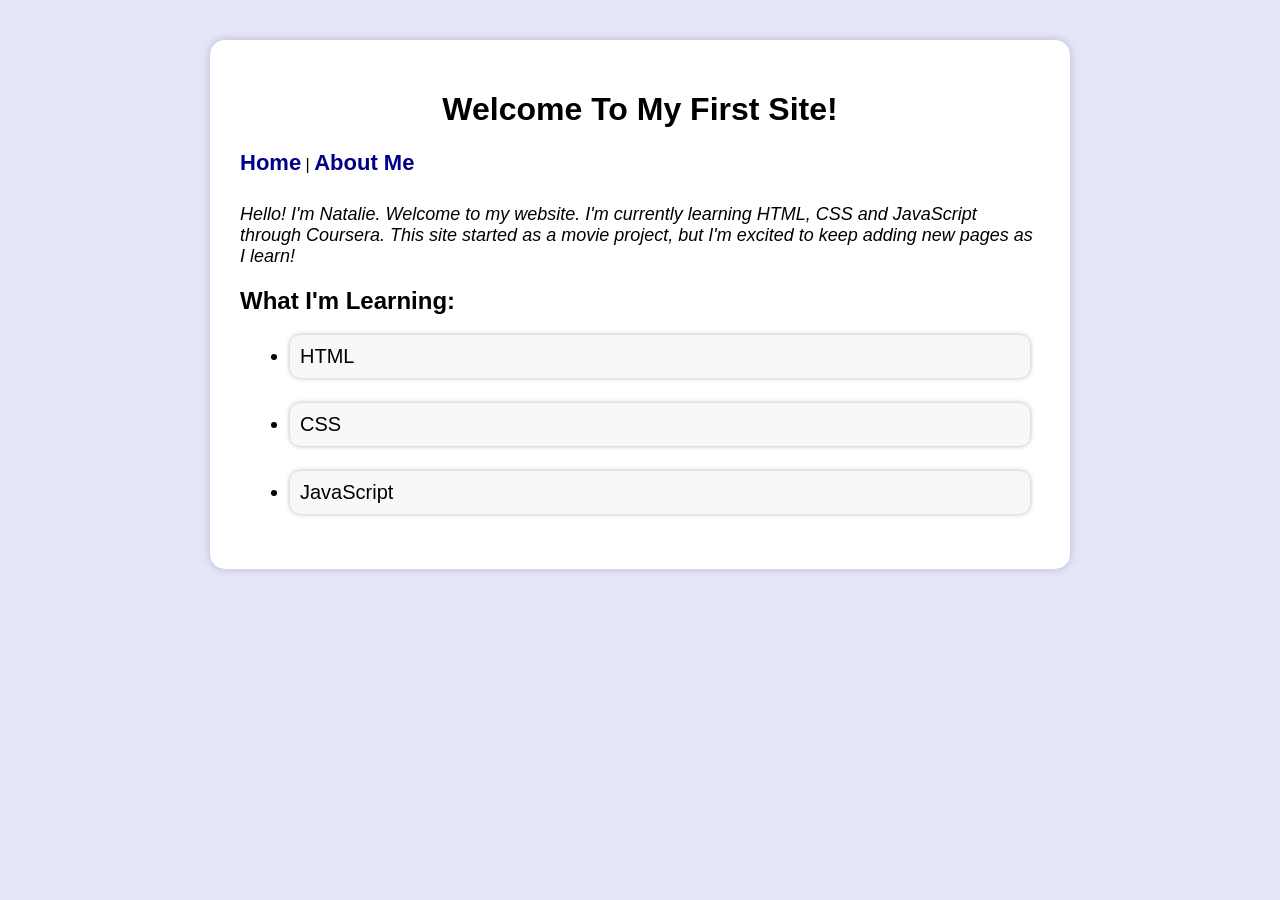
==== about.html @ 35bcdf54 "Add files via upload" ====
<!DOCTYPE html>
<html lang="en">
<head>
    <meta charset="UTF-8">
    <meta name="viewport" content="width=device-width, initial-scale=1.0">
    <link rel="stylesheet" href="style.css">
    <link rel="icon" type="image/png" href="images/camera.png">
    <title>About Me</title>
</head>
<body>
     <main class="container">
    <h1>Welcome To My First Site!</h1>
  
    <nav class="navbar">
            <a href="impissedoff.html">Home</a> |
            <a href="about.html">About Me</a>
    </nav>

    <p class="abttext">
         Hello! I'm Natalie. Welcome to my website. I'm currently learning HTML, CSS and JavaScript through Coursera. This site started as a movie project, but I'm excited to keep adding new pages as I learn!</p>
     
<h2>What I'm Learning:</h2>
    <ul class="learning-list li">
        <li>HTML</li>
        <li>CSS</li>
        <li>JavaScript</li>
    </ul>
        </main>
</body>
<html>
---- style.css ----
/* My Favorite Movies Website
Things I learned:
container = creates a box around the content
.quote = styles my movie quotes
.poster = styles my movie images
a:hover = chnages links when hovered over
transform = changes the size of the link/image when hovered over
*/
body{
    background-color: lavender;
    font-family: Arial, sans-serif;
    margin: 40px;
}
h1{
    text-align: center;
    color:black;
    font-weight:bolder
}
p{
    font-size: 18px;
    font-style: italic;

}
.intro{
    font-family:'Segoe UI', Tahoma, Geneva, Verdana, sans-serif;
    font-size: 20px;
    font-style: normal;
    font-weight: lighter;
    text-align: center;
}
li{
    font-size: 20px;
    margin: 10px;
    margin-bottom: 25px;
    padding: 10px;
    background-color: #f8f8f8;
    border-radius: 10px;
    box-shadow: 0px 0px 5px rgba(0, 0, 0, 0.3);
    transition: transform 0.3s ease, box-shadow 0.3s ease;
}
li:hover{
    transform: translateY(-5px);
    box-shadow: 0px 5px 15px rgba(0,0,0,0.3);
}
a{
    color: darkblue;
    font-size: 22px;
    font-weight: bold;
    text-decoration: none;
    display: inline-block;
    transition: transform 0.2s ease, color 0.2s ease;
    margin-bottom: 10px;
}
a:hover{
    transform: scale(1.08);
    color: purple;
}
.container{
    background-color: white;
    padding:30px;
    max-width: 800px;
    margin: auto;
    border-radius: 15px;
    box-shadow: 0px 0px 10px rgba(0, 0, 0, 0.2);
}
footer{
    margin: 10px;
    font-size: 12px;
    font-weight:lighter;
   text-align: center;
}
.quote{
    font-size: 16px;
    font-style: italic;
    color: gray;
    margin-left: 25px;
    border-left: 4px solid black;
    padding-left: 15px;
    font-family: 'Courier New', Courier, monospace;
    font-weight:lighter;
}
.poster{
    width: 350px;
    display: block;
    margin: 20px auto;
    border-radius: 15px;
    border-style:solid;
    border-color: white;
    box-shadow: 0px 0px 10px rgba(0, 0, 0, 0.4);
    transition: transform 0.3s ease;
    cursor: pointer;
    animation: fadeIn 0.8s ease;

}
@keyframes fadeIn {
    from { opacity: 0; }
    to { opacity: 1; }

    

}
.poster:hover{
    transform: scale(1.08) translateY(-5px);
   
}
.poster-link{
    display:block;
    text-align:center;
}

.backgroundinfo{
    font-size: 8.5px;
    font-style:oblique;
    color: gray;
    font-family:Georgia, 'Times New Roman', Times, serif;
    font-weight: lighter;
    padding-left: 15px;
    border-left: 2px solid lightgray;
    border-right: 2px solid lightgray;
    border-radius: 5px;
}

.backgroundinfo:hover{
    background-color: lightblue;
    transition: background-color 0.3s ease;
}
ol{
    list-style-position: inside;
}

.clicktoseetrailer{
    font-size: 10px;
    font-style: italic;
    color: gray;
    text-decoration:double;
    font-family:'Segoe UI', Tahoma, Geneva, Verdana, sans-serif;
    font-weight:lighter;
    cursor: pointer;
}
.rating{
    text-align: center;
    font-family:'Segoe UI', Tahoma, Geneva, Verdana, sans-serif;
    font-size: 15px;
    transition: transform 0.2s ease, color 0.2s ease;
    border-left: 2px solid lightgray;
    border-right: 2px solid lightgray;
    animation: fadeIn 0.8s ease;

}

.rating:hover{
    transform: translateY(-1px);
    transform: scale(1.08);
    color: purple;
}

.star{
    cursor: pointer;
    font-size: 20px;
    color: gray;
    transition: color 0.2s ease;
}

.star:hover{
    color: gold;
    transform: scale(1.2);
}

.actor-link{
    font-size: 8px;
    font-weight: bold;
    color: darkblue;
    text-decoration:none;
}

.actor-link:hover{
    text-decoration: underline;
    color: purple;
}
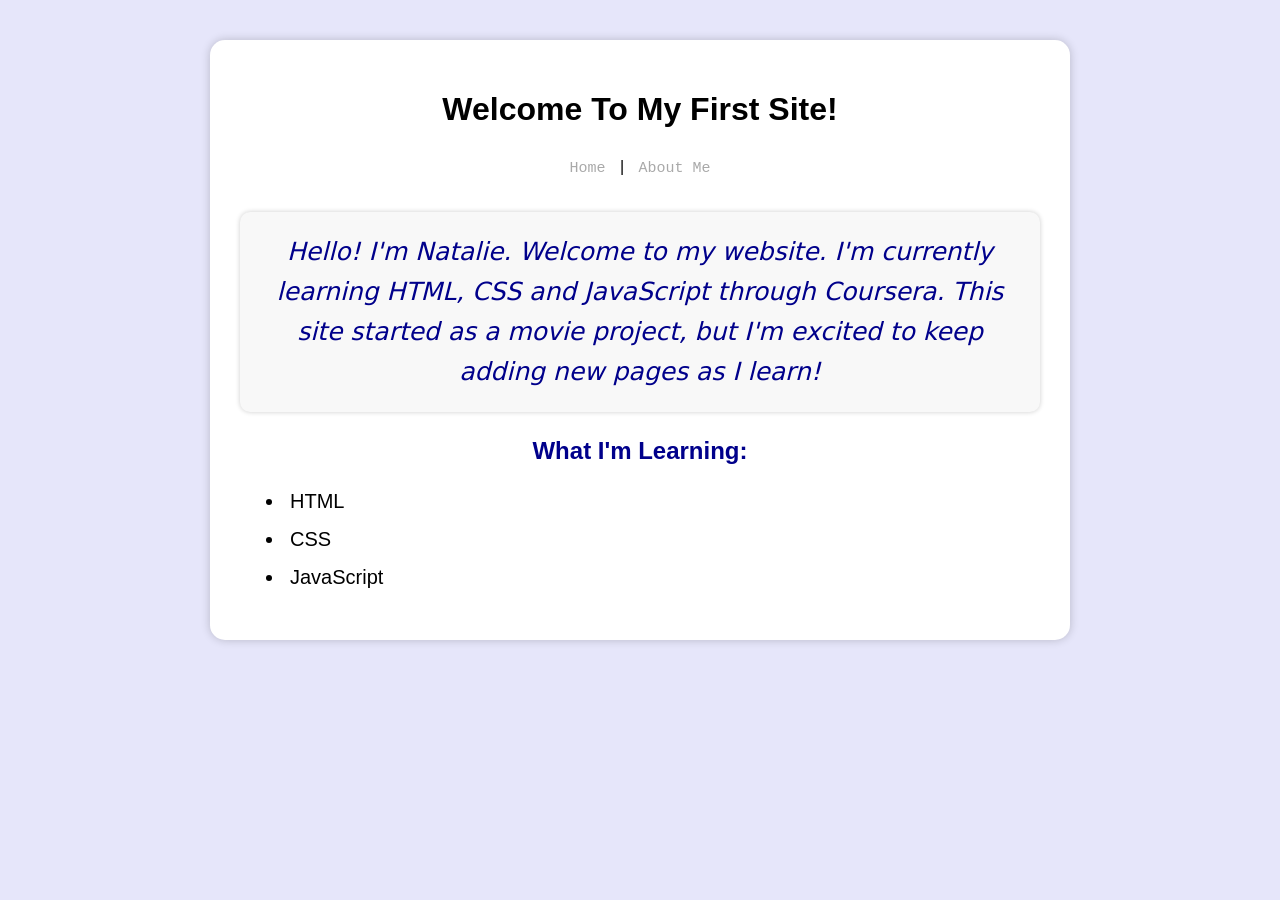
==== commit e9ecaef5: "Fix navigation link to point to index.html" ====
--- a/about.html
+++ b/about.html
@@ -12,7 +12,7 @@
     <h1>Welcome To My First Site!</h1>
   
     <nav class="navbar">
-            <a href="impissedoff.html">Home</a> |
+            <a href="index.html">Home</a> |
             <a href="about.html">About Me</a>
     </nav>
 
@@ -27,4 +27,4 @@
     </ul>
         </main>
 </body>
-<html>+<html>
--- a/style.css
+++ b/style.css
@@ -167,7 +167,7 @@
 }
 
 .actor-link{
-    font-size: 8px;
+    font-size: 8.5px;
     font-weight: bold;
     color: darkblue;
     text-decoration:none;
@@ -177,3 +177,53 @@
     text-decoration: underline;
     color: purple;
 }
+
+.abttext{
+    font-size: 25px;
+    font-weight: lighter;
+    font-family: system-ui, -apple-system, BlinkMacSystemFont, 'Segoe UI', Roboto, Oxygen, Ubuntu, Cantarell, 'Open Sans', 'Helvetica Neue', sans-serif;
+    text-align: center;
+    color: darkblue;
+    background-color: #f8f8f8;
+    padding: 20px;
+    border-radius: 10px;
+    box-shadow: 0px 0px 5px rgba(0, 0, 0, 0.2);
+    line-height: 1.6;
+    transition: transform 0.3s ease, box-shadow 0.3s ease;
+}
+.abttext:hover{
+    transform: translateY(-5px);
+}
+
+
+
+.navbar{
+    text-align: center;
+    margin-bottom: 20px;
+}
+
+.navbar a{
+    font-size: 15px;
+    margin: 10px;
+    color:darkgray;
+    text-decoration: none;
+    font-family: 'Courier New', Courier, monospace;
+    font-weight:lighter;
+}
+
+.navbar a:hover{
+    color:purple;
+}
+
+h2{
+    text-align:center;
+    color: darkblue;
+}
+
+.learning-list li{
+    background-color: transparent;
+    box-shadow: none;
+    padding: 5px;
+    margin: 5px;
+    border-radius: 0;
+}
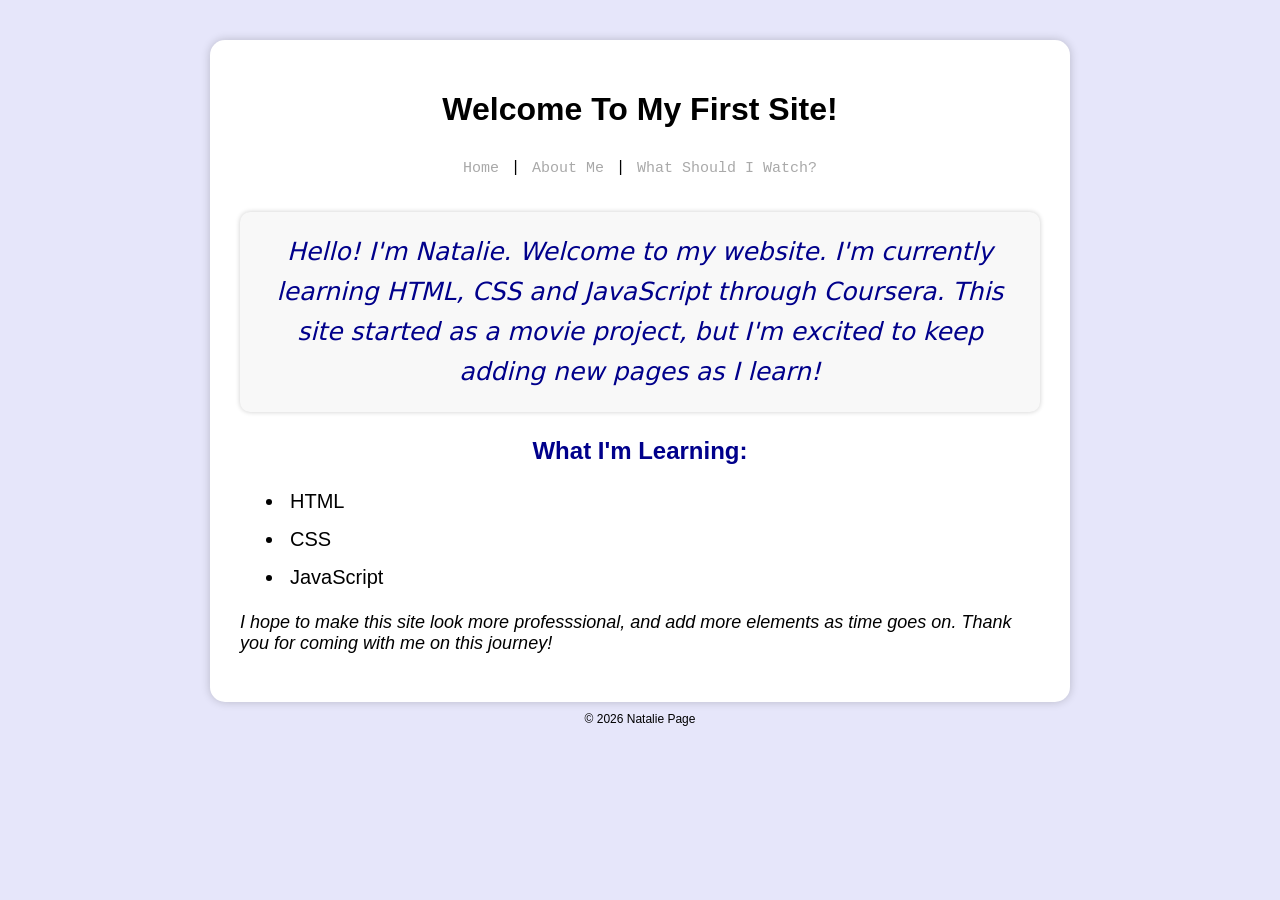
==== commit 692fcde0: "Update about.html with new navigation and footer Added a new navigation link and footer information." ====
--- a/about.html
+++ b/about.html
@@ -13,7 +13,8 @@
   
     <nav class="navbar">
             <a href="index.html">Home</a> |
-            <a href="about.html">About Me</a>
+            <a href="about.html">About Me</a> |
+            <a href="whattowatch.html">What Should I Watch?</a>
     </nav>
 
     <p class="abttext">
@@ -25,6 +26,8 @@
         <li>CSS</li>
         <li>JavaScript</li>
     </ul>
+    <p class="extraInfo"> I hope to make this site look more professsional, and add more elements as time goes on. Thank you for coming with me on this journey!</2>
         </main>
+<footer>&copy; 2026 Natalie Page</footer>
 </body>
 <html>
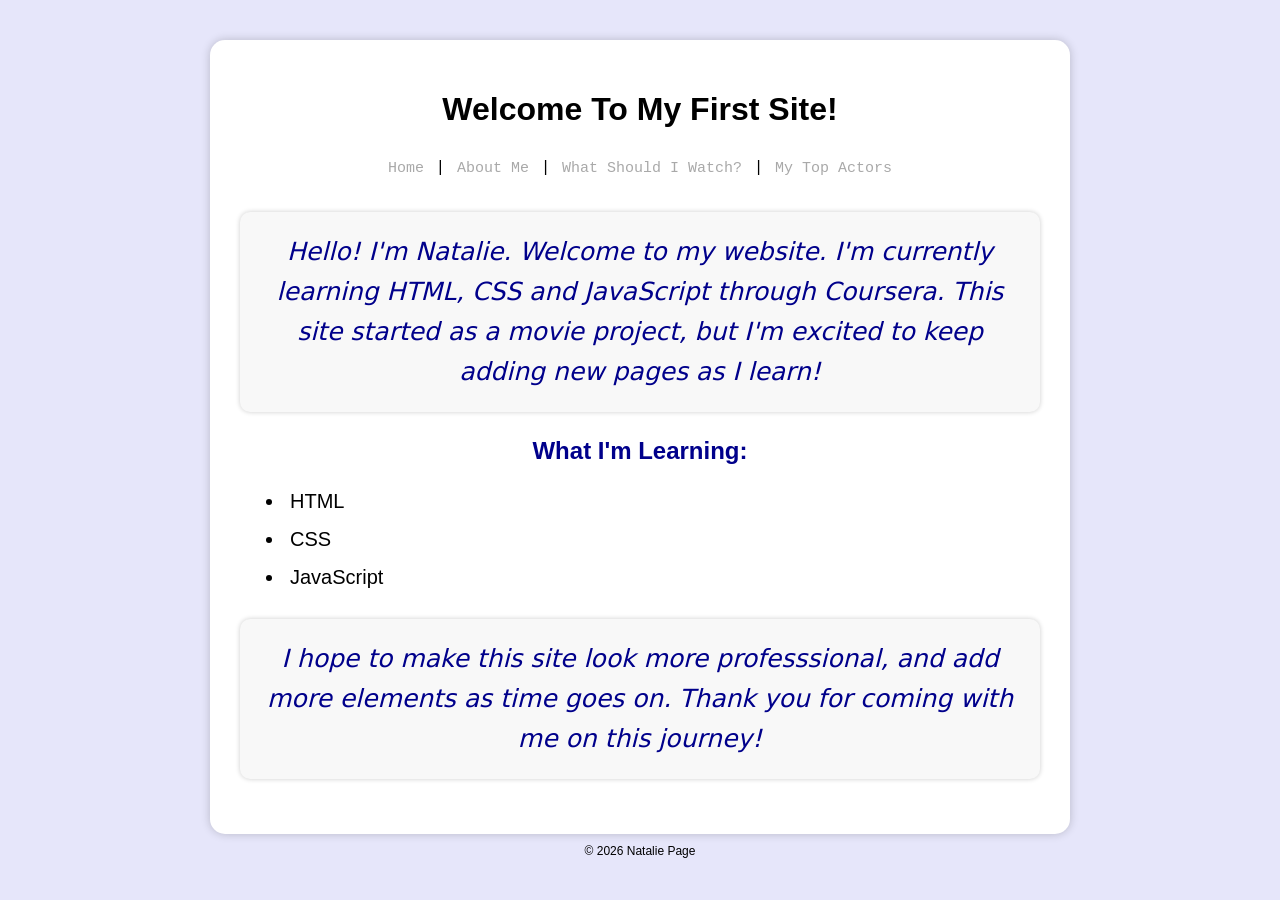
==== commit 8a6e0c15: "Update navigation links in about.html Added a link to 'My Top Actors' in the navigation." ====
--- a/about.html
+++ b/about.html
@@ -14,7 +14,8 @@
     <nav class="navbar">
             <a href="index.html">Home</a> |
             <a href="about.html">About Me</a> |
-            <a href="whattowatch.html">What Should I Watch?</a>
+            <a href="whattowatch.html">What Should I Watch?</a> |
+            <a href="actors.html">My Top Actors</a>
     </nav>
 
     <p class="abttext">
--- a/style.css
+++ b/style.css
@@ -194,6 +194,24 @@
 .abttext:hover{
     transform: translateY(-5px);
 }
+.extraInfo{
+    font-weight: lighter;
+    text-align: center;
+    font-size: 25px;
+    font-family: system-ui, -apple-system, BlinkMacSystemFont, 'Segoe UI', Roboto, Oxygen, Ubuntu, Cantarell, 'Open Sans', 'Helvetica Neue', sans-serif;
+    color: darkblue;
+    background-color: #f8f8f8;
+    padding: 20px;
+    border-radius: 10px;
+    box-shadow: 0px 0px 5px rgba(0, 0, 0, 0.2);
+    line-height: 1.6;
+    transition: transform 0.3s ease, box-shadow 0.3s ease;
+
+}
+
+.extraInfo:hover{
+    transform: translateY(-5px);
+}
 
 
 
@@ -227,3 +245,237 @@
     margin: 5px;
     border-radius: 0;
 }
+
+.moviequestion{
+    animation: fadeIn 0.8s ease;
+    text-align: center;
+    font-weight: bold;
+    font-family: 'Lucida Sans', 'Lucida Sans Regular', 'Lucida Grande', 'Lucida Sans Unicode', Geneva, Verdana, sans-serif;
+}
+
+#movieButton{
+    display: block;
+    margin: 20px auto;
+    border-radius: 15px;
+    border-style:solid;
+    border-color: white;
+    padding: 10px;
+    font-family: Verdana, Geneva, Tahoma, sans-serif;
+    font-weight: bold;
+    box-shadow: 0px 0px 5px rgba(0, 0, 0, 0.2);
+    transition: transform 0.3s ease, box-shadow 0.3s ease;
+}
+#movieButton:hover{
+    transform: translateY(-5px);
+    color:purple;
+
+}
+
+#moiveButton:active{
+    transform: scale(0.95);
+}
+
+.loadingText{
+    text-align: center;
+    font-family: 'Courier New', Courier, monospace;
+    border-right: 2px solid lightgray;
+    border-left: 2px solid lightgray;
+}
+
+.movieResultText{
+    text-align: center;
+    color: purple;
+    border-right: 2px solid lightgray;
+    border-left: 2px solid lightgray;
+}
+.fadeIn{
+    animation: fadeIn 0.8s ease;
+    
+}
+
+@keyframes fadeIn {
+    from { opacity: 0; }
+    to { opacity: 1; }
+}
+
+.choosingMovie{
+    text-align: center;
+    font-size: 10px;
+    font-family: 'Courier New', Courier, monospace;
+}
+
+.collection{
+    text-align: center;
+    font-size: 10px;
+    font-family: 'Courier New', Courier, monospace;
+    color: black;
+}
+
+.collection h2{
+    color: black
+}
+
+
+.collection p{
+    color: black;
+    font-size: 10px;
+}
+
+@media (max-width: 600px){
+    body {
+        padding: 10px;
+
+    }
+    h1 {
+    font-size: 32px;
+    
+}
+#movieButton{
+    width: 90%;
+    }
+.movieResultText {
+    width: 90%px;
+    }
+
+img{
+    max-width: 100%;
+    height: auto;
+}
+}
+
+.honorableMentions{
+    text-align: center;
+    background-color: white;
+    padding:5px;
+    max-width: 800px;
+    margin: 30px auto;
+    border-radius: 20px;
+    box-shadow: 0px 0px 5px rgba(0, 0, 0, 0.2);
+    
+}
+
+.honorableMentions li{
+    background: none;
+    border: none;
+    box-shadow: none;
+    padding: 0;
+    font-family: 'Courier New', Courier, monospace;
+}
+
+.honorableMentions h2{
+    color: black;
+}
+
+.honorableMentions a{
+    color: black;
+    text-decoration: none;
+    font-size: inherit;
+    font-weight: lighter;
+    display: inline;
+    margin-bottom: 0;
+}
+
+.bottom-nav{
+    text-align: center;
+    margin-bottom: 20px;
+}
+
+.bottom-nav a{
+    font-size: 15px;
+    margin: 10px;
+    color:black;
+    text-decoration: none;
+    font-family: 'Courier New', Courier, monospace;
+    font-weight:lighter;
+}
+
+.skip-container{
+    text-align: center;
+}
+
+.skip-link{
+    color:black;
+    font-family:'Segoe UI', Tahoma, Geneva, Verdana, sans-serif;
+    font-size:14px;
+    font-weight: lighter;
+    font-style: italic;
+    text-decoration: underline;
+}
+
+.actor-card:nth-child(even){
+    background-color: #FFFFFF;
+    border-radius: 50px;
+    transition: transform 0.3s ease;
+    animation: fadeIn 0.8s ease;
+
+}
+
+.actor-card:nth-child(odd){
+    background-color: #f5f5f5;
+    border-radius: 50px;
+    transition: transform 0.3s ease;
+    animation: fadeIn 0.8s ease;
+}
+
+
+.actor-card{
+    padding: 40px;
+    margin: 20px;
+    text-align: center;
+    border-bottom: 2px soild #ddd;
+    box-shadow: 0px 0px 5px rgba(0, 0, 0, 0.2);
+}
+
+.actor-card:hover{
+    transition: transform 0.3s ease, box-shadow 0.3s ease;
+    transform: scale(1.03);
+}
+
+.actor-image{
+    width: 250px;
+    height: 300px;
+    object-fit: cover;
+    border-radius: 30px;
+    border-style:solid;
+    border-color: white;
+    box-shadow: 0px 0px 5px rgba(0, 0, 0, 0.2);
+}
+
+.actor-name{
+    font-size: 32px;
+    font-family: 'Courier New', Courier, monospace;
+    font-weight: lighter;
+    color: #222;
+    margin-bottom: 15px;
+}
+
+.actor-info{
+    font-size: 15px;
+    line-height: 1.6;
+    font-family:'Courier New', Courier, monospace
+}
+
+.intro-text{
+    font-style: italic;
+    color: #666;
+    text-align: center;
+    font-size: 15px;
+}
+
+.actorspage-text{
+    text-align: center;
+    font-family:Verdana, Geneva, Tahoma, sans-serif;
+    font-size: 15px;
+    color: gray;
+}
+
+.myfavactors{
+    font-size: 30px;
+    font-family: Georgia, 'Times New Roman', Times, serif;
+    color:#222;
+    font-weight: lighter;
+}
+
+.actorbackground{
+    font-size: 10px;
+}
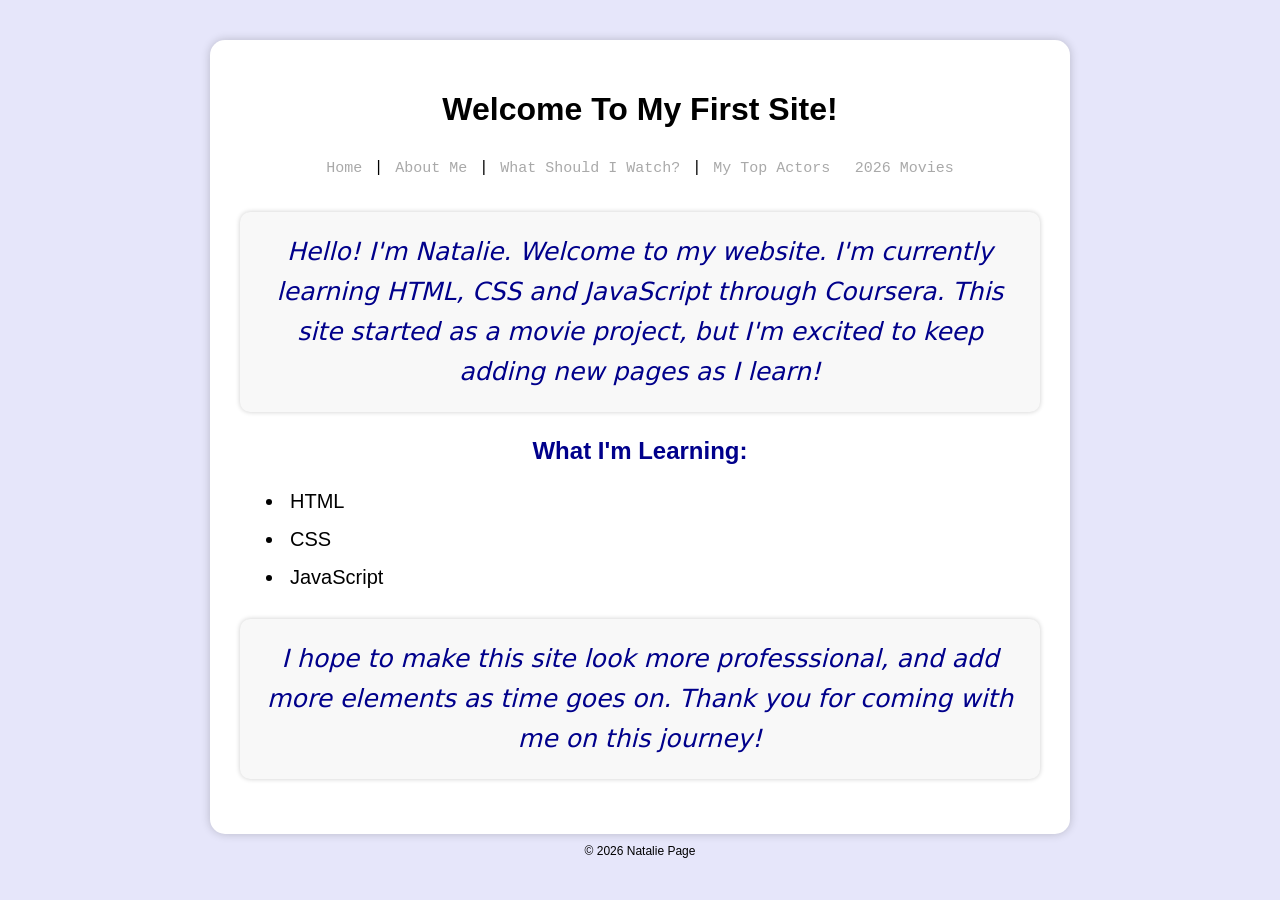
==== commit d1658071: "Add new link to 2026 Movies in navigation" ====
--- a/about.html
+++ b/about.html
@@ -16,6 +16,7 @@
             <a href="about.html">About Me</a> |
             <a href="whattowatch.html">What Should I Watch?</a> |
             <a href="actors.html">My Top Actors</a>
+            <a href="moviesof2026.html">2026 Movies</a>
     </nav>
 
     <p class="abttext">
--- a/style.css
+++ b/style.css
@@ -374,7 +374,6 @@
     display: inline;
     margin-bottom: 0;
 }
-
 .bottom-nav{
     text-align: center;
     margin-bottom: 20px;
@@ -422,7 +421,7 @@
     padding: 40px;
     margin: 20px;
     text-align: center;
-    border-bottom: 2px soild #ddd;
+    border-bottom: 2px solid #ddd;
     box-shadow: 0px 0px 5px rgba(0, 0, 0, 0.2);
 }
 
@@ -433,6 +432,7 @@
 
 .actor-image{
     width: 250px;
+    max-width: 100%;
     height: 300px;
     object-fit: cover;
     border-radius: 30px;
@@ -479,3 +479,53 @@
 .actorbackground{
     font-size: 10px;
 }
+
+.movie-poster{
+    width: 400px;
+    max-width: 100%;
+    border-color: white;
+    box-shadow: 0px 0px 10px rgba(0, 0, 0, 0.4);
+    border-radius: 30px;
+    height:auto;
+    margin: 20px auto;
+    display: none;
+}
+
+@media (max-width: 600px){
+    .actor-card{
+        padding: 20px;
+        margin: 10px;
+    }
+
+    .actor-name{
+        font-size: 26px;
+    }
+}
+
+.movieOfDay{
+    background-color: white;
+    border-radius: 15px;
+    padding: 40px;
+    max-width: 780px;
+    margin: 40px auto;
+    text-align: center;
+    box-shadow: 0px 0px 10px rgba(0,0,0,0.2);
+}
+
+.movieDayText{
+    color: #222;
+    font-family: 'Courier New', Courier, monospace;
+}
+
+#dailyMovie{
+    font-size: 22px;
+    font-weight: bold;
+    margin-top: 15px;
+}
+
+#dailyThoughts{
+    font-size: 16px;
+    line-height: 1.6;
+    margin-top: 10px;
+    font-style: italic;
+}
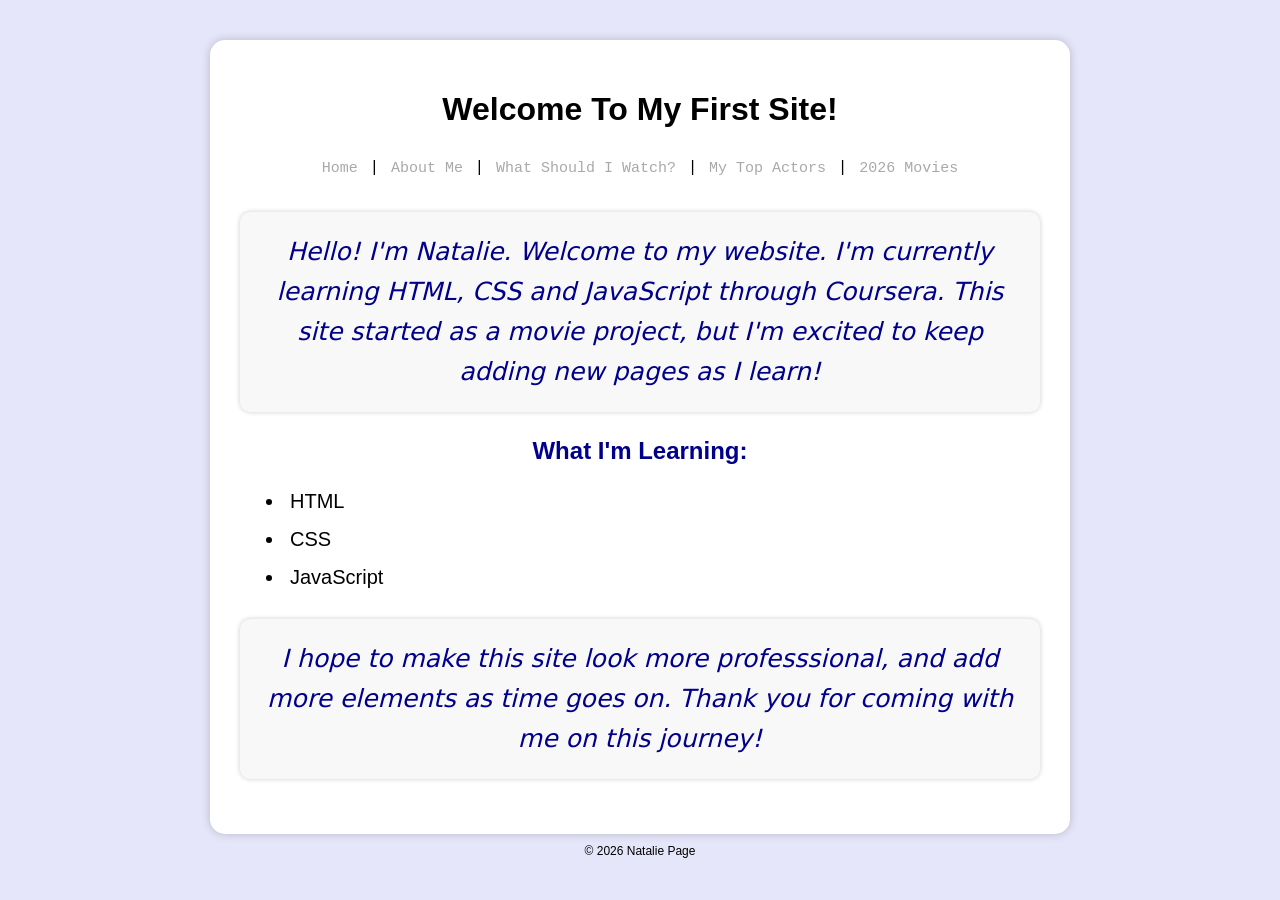
==== commit be94da8e: "Correct HTML structure and footer tag Fixed HTML structure and corrected footer tag." ====
--- a/about.html
+++ b/about.html
@@ -15,7 +15,7 @@
             <a href="index.html">Home</a> |
             <a href="about.html">About Me</a> |
             <a href="whattowatch.html">What Should I Watch?</a> |
-            <a href="actors.html">My Top Actors</a>
+            <a href="actors.html">My Top Actors</a> |
             <a href="moviesof2026.html">2026 Movies</a>
     </nav>
 
--- a/style.css
+++ b/style.css
@@ -529,3 +529,76 @@
     margin-top: 10px;
     font-style: italic;
 }
+
+.movie-card img{
+    width: 350px;
+    height: auto;
+    background-color: #f8f8f8;
+    padding: 4.5px;
+    border-radius: 15px;
+    box-shadow: 0px 0px 10px rgba(0,0,0,0.4);
+    transition: transform 0.3s ease;
+    animation: fadeIn 0.8s ease;
+}
+
+.movie-card img:hover{
+    transform: scale(1.05);
+}
+
+.movie-grid{
+    display: flex;
+    gap: 30px;
+    flex-wrap: wrap;
+    justify-content: center;
+}
+
+.movie-card h3{
+    text-align: center;
+    margin-top: 10px;
+    font-size: 20px;
+    color: #222;
+    font-family:Georgia, 'Times New Roman', Times, serif;
+    font-weight:normal;
+}
+
+.movie-container{
+    background-color: white;
+    padding:30px;
+    max-width: 1300px;
+    margin: auto;
+    border-radius: 15px;
+    box-shadow: 0px 0px 10px rgba(0, 0, 0, 0.2);
+}
+
+.movies-container{
+    background-color: white;
+    padding:30px;
+    max-width: 1300px;
+    margin: 20px auto;
+    border-radius: 15px;
+    box-shadow: 0px 0px 10px rgba(0, 0, 0, 0.2);
+}
+
+.release-date{
+    text-align: center;
+    font-family: 'Courier New', Courier, monospace;
+    font-size: 15px;
+    font-weight: lighter;
+    color: gray;
+}
+
+.title{
+    text-align: center;
+    margin-bottom: 30px;
+    font-size: 30px;
+    font-weight:bold;
+    color: darkblue;
+}
+
+.movie-text{
+    text-align: center;
+    font-family: 'Courier New', Courier, monospace;
+    font-size: 11px;
+    color: gray;
+    font-weight: lighter;
+}
